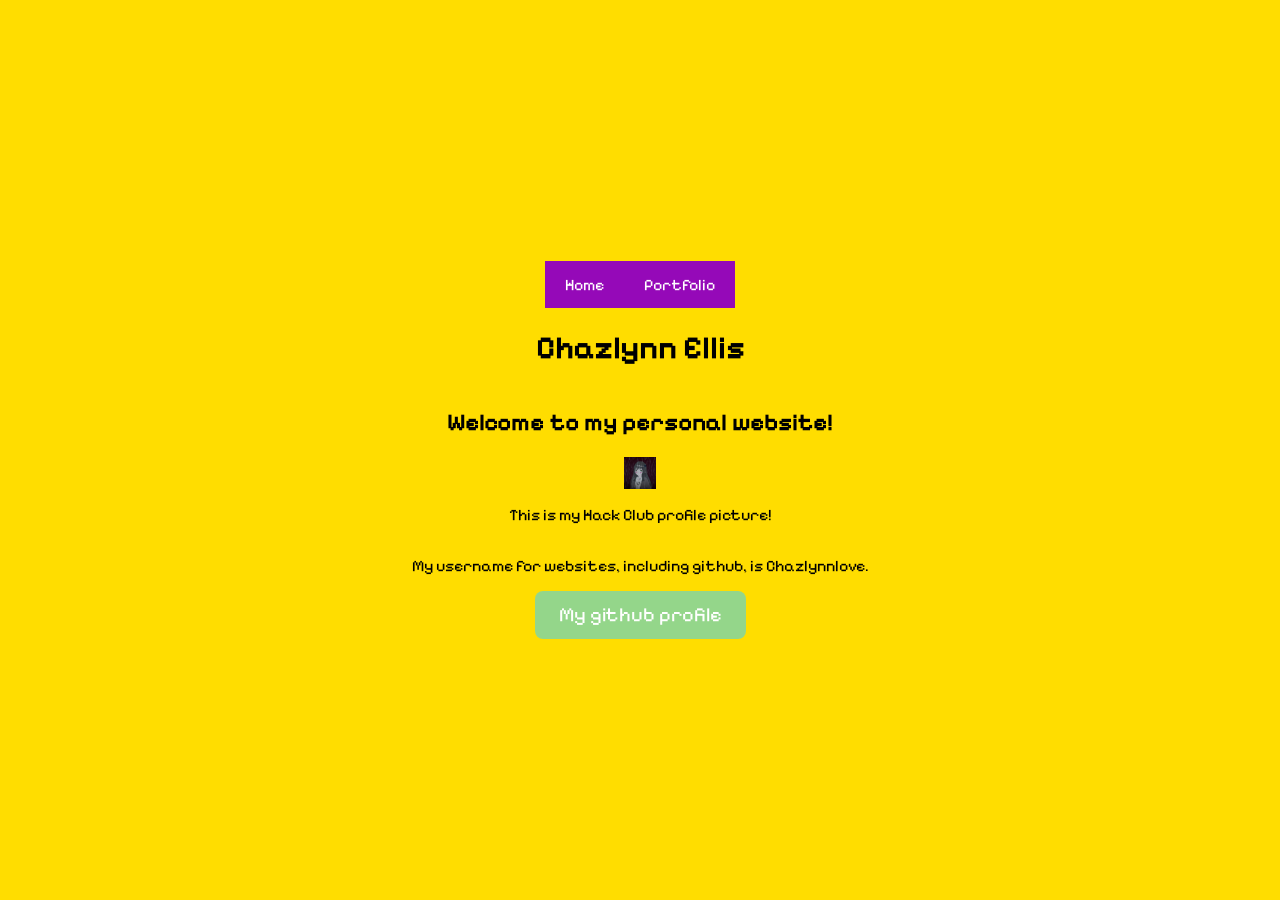
==== index.html @ d8eba682 "Changed site background" ====
<!DOCTYPE html>
<html lang="en">
  <head>
    <meta charset="UTF-8" />
    <meta name="viewport" content="width=device-width, initial-scale=1.0" />
    <title>Chazlynn</title>
    <link href="style.css" rel="stylesheet"/>
    <link rel="preconnect" href="https://fonts.googleapis.com">
    <link rel="preconnect" href="https://fonts.gstatic.com" crossorigin>
    <link href="https://fonts.googleapis.com/css2?family=Pixelify+Sans:wght@400..700&display=swap" rel="stylesheet">
    <style>
      body{
        background-color: rgb(255, 221, 0);
      }
    </style>
  </head>
  <body>
      <div class="navbar">
        <a href="index.html">Home</a>
        <a href="portfolio.html">Portfolio</a>
      </div>
      <div class="header">
        <h1>Chazlynn Ellis</h1>
        <h2>Welcome to my personal website!</h2>
      </div>
      <div class="images">
        <div class="container"> 
            <img height="200px" src="images/profile.png">
        </div>
      </div>
      <p>This is my Hack Club profile picture!</p>
      <p>My username for websites, including github, is Chazlynnlove.</p>
      <a href="https://github.com" target="_blank" 
   style="background-color: #51d3e29c; color: white; text-decoration: none; display: inline-block; font-size: 1.25rem; padding: 12px 24px; border-radius: 8px;">
      My github profile
    </a>
  </body>
</html>
---- style.css ----
*{
    font-family: "Pixelify Sans", sans-serif;
}
body{
    width: 100;
    height: 100vh;
    display: flex;
    flex-direction: column;
    align-items: center;
    justify-content: center;
    margin: 0 auto;
}

.header{
    text-align:center;
    display: flex;
    flex-direction: column;
    align-items:center
}

.images {
    width:(100%, 60rem);
    display: flex;
    flex-wrap: wrap;
    justify-content: center;
    gap: 2rem;
    margin: 0 auto;
}

.container {
    display: flex;
    flex: 1 2 12rem;
    flex-direction: column;
    align-items: center;
    justify-content: center;
    max-width: 16rem;
    margin: 0 auto;
}
 .container img{
    display: block;
    width: 100%;
    height: 2rem;
    object-fit: certain;
    margin:0 auto;
 }

.navbar {
    display: flex;
    background-color: #9509b8;
}
.navbar a {
    color: white;
    padding: 14px 20px;
    text-decoration: none;
    text-align: center;
}
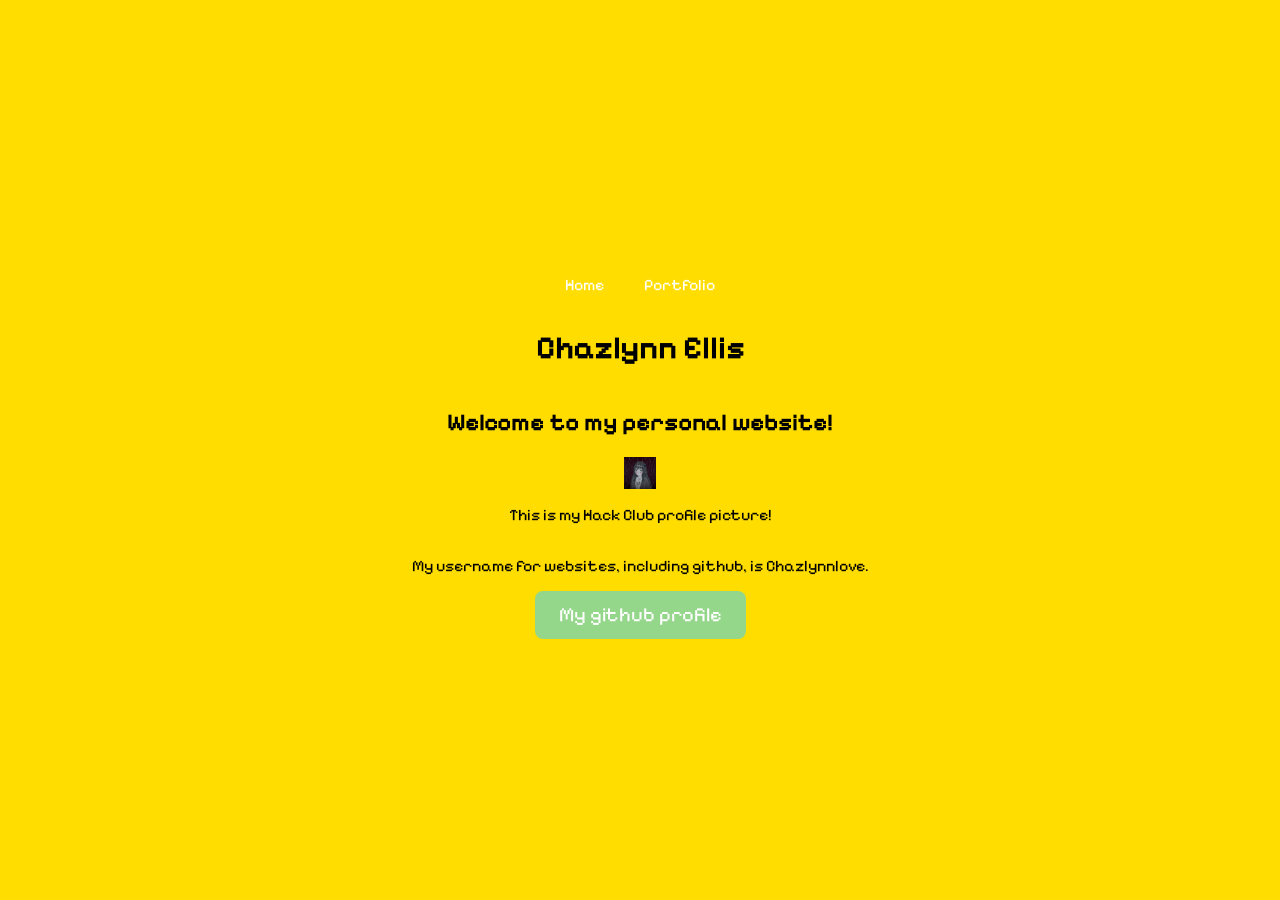
==== commit 08e9260f: "debugged" ====
--- a/index.html
+++ b/index.html
@@ -9,7 +9,7 @@
     <link rel="preconnect" href="https://fonts.gstatic.com" crossorigin>
     <link href="https://fonts.googleapis.com/css2?family=Pixelify+Sans:wght@400..700&display=swap" rel="stylesheet">
     <style>
-      body{
+      *{
         background-color: rgb(255, 221, 0);
       }
     </style>
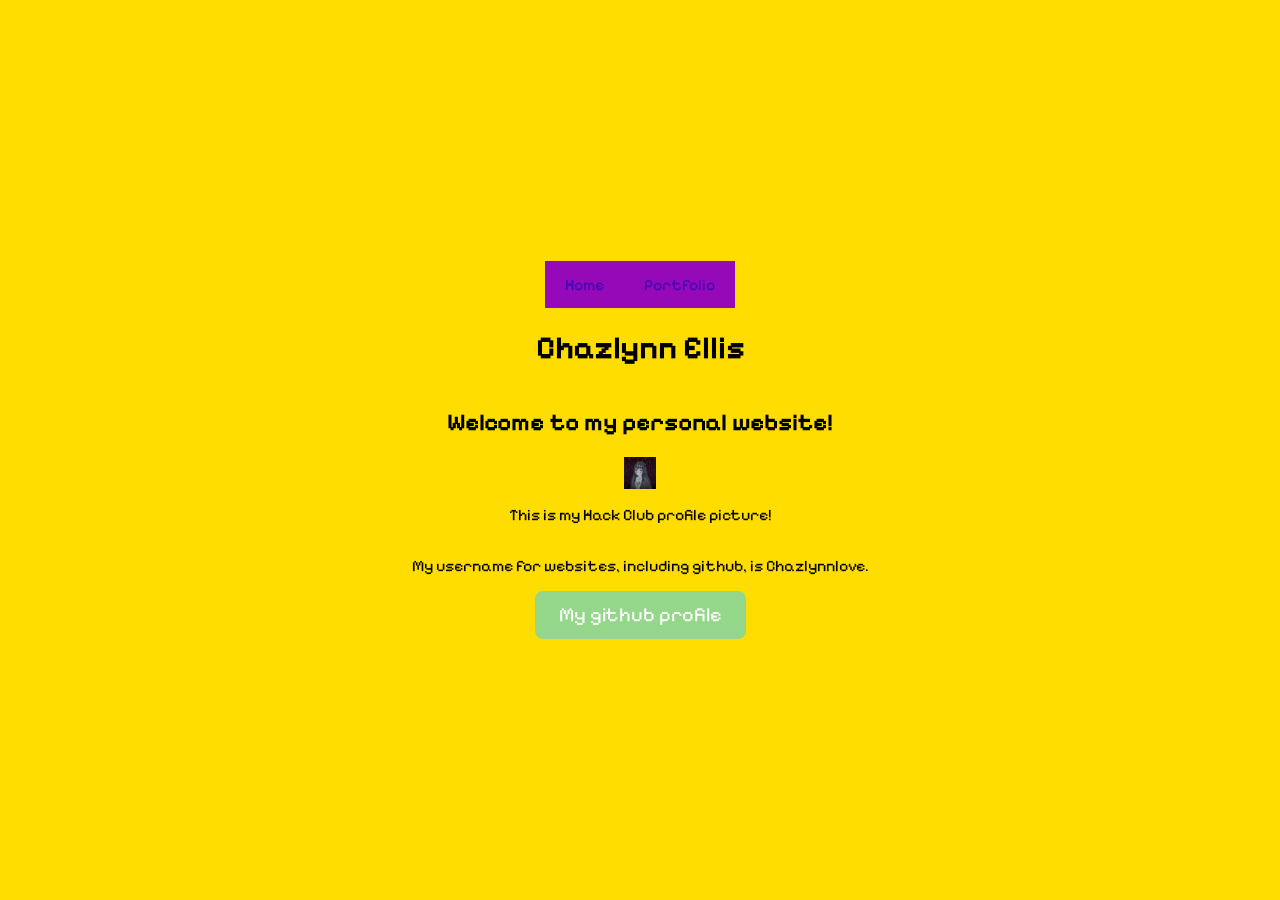
==== commit 60e76d02: "Last commit(i hope)" ====
--- a/index.html
+++ b/index.html
@@ -8,11 +8,7 @@
     <link rel="preconnect" href="https://fonts.googleapis.com">
     <link rel="preconnect" href="https://fonts.gstatic.com" crossorigin>
     <link href="https://fonts.googleapis.com/css2?family=Pixelify+Sans:wght@400..700&display=swap" rel="stylesheet">
-    <style>
-      *{
-        background-color: rgb(255, 221, 0);
-      }
-    </style>
+    <link rel="icon" type="image/x-icon" href="profile.png">
   </head>
   <body>
       <div class="navbar">
--- a/style.css
+++ b/style.css
@@ -9,6 +9,7 @@
     align-items: center;
     justify-content: center;
     margin: 0 auto;
+    background-color: rgb(255, 221, 0);
 }
 
 .header{
@@ -49,7 +50,7 @@
     background-color: #9509b8;
 }
 .navbar a {
-    color: white;
+    color: rgb(68, 4, 178);
     padding: 14px 20px;
     text-decoration: none;
     text-align: center;
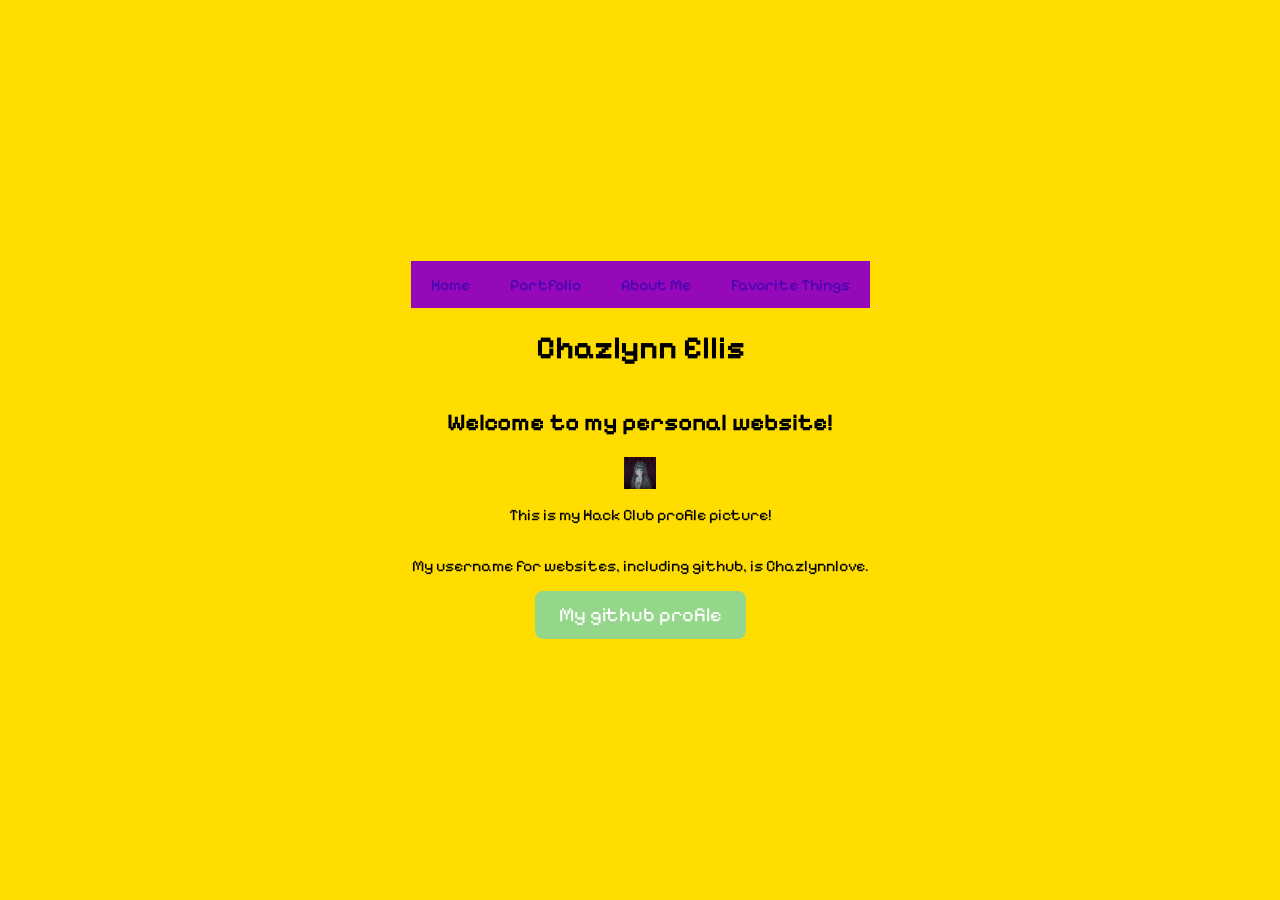
==== commit b658dea2: "Updated navbar" ====
--- a/index.html
+++ b/index.html
@@ -11,10 +11,12 @@
     <link rel="icon" type="image/x-icon" href="profile.png">
   </head>
   <body>
-      <div class="navbar">
-        <a href="index.html">Home</a>
-        <a href="portfolio.html">Portfolio</a>
-      </div>
+        <div class="navbar">
+            <a href="index.html">Home</a>
+            <a href="portfolio.html">Portfolio</a>
+            <a href="about-me.html">About Me</a>
+            <a href="favorite-things.html">Favorite Things</a>
+        </div>
       <div class="header">
         <h1>Chazlynn Ellis</h1>
         <h2>Welcome to my personal website!</h2>
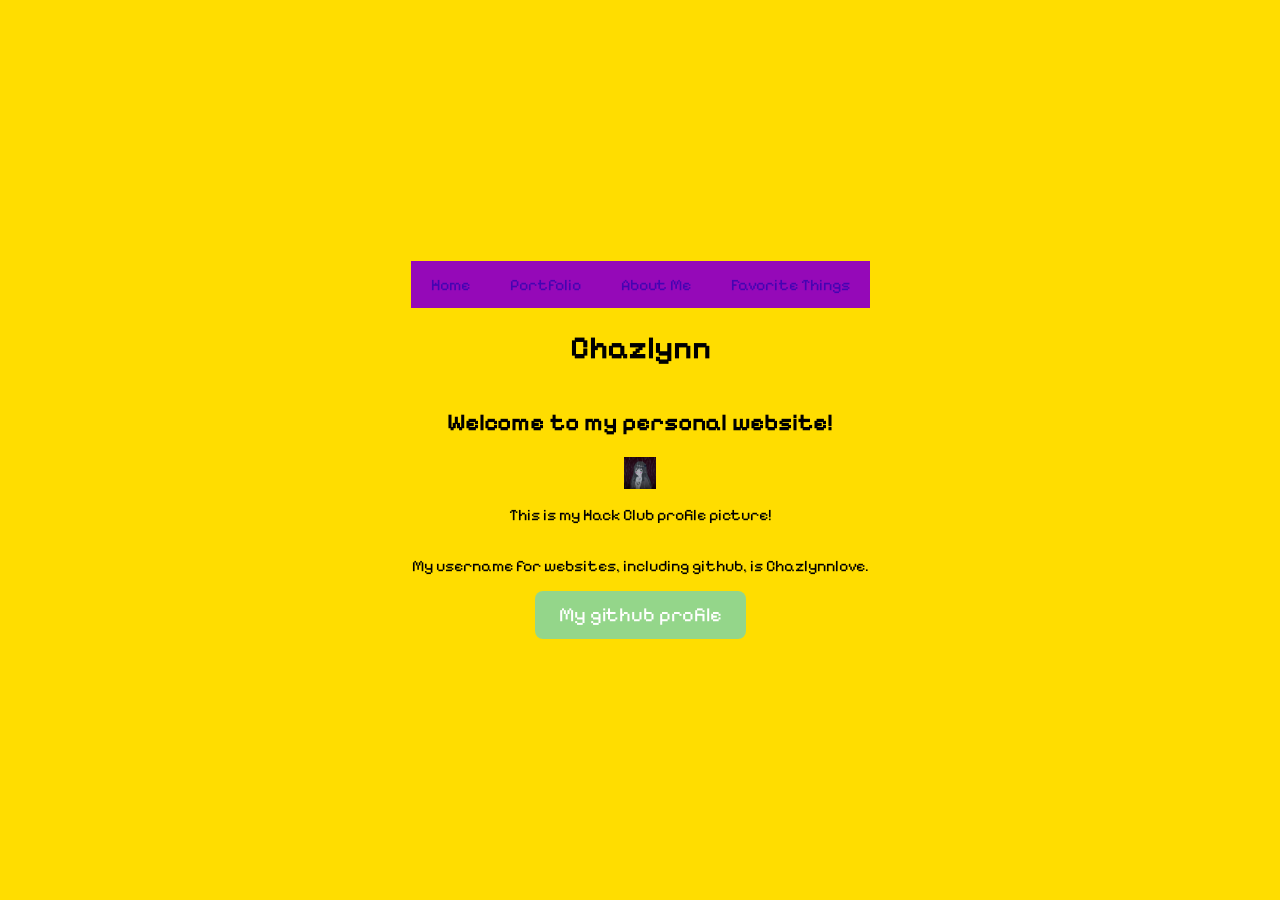
==== commit 2271a913: "Removed last name" ====
--- a/index.html
+++ b/index.html
@@ -8,7 +8,7 @@
     <link rel="preconnect" href="https://fonts.googleapis.com">
     <link rel="preconnect" href="https://fonts.gstatic.com" crossorigin>
     <link href="https://fonts.googleapis.com/css2?family=Pixelify+Sans:wght@400..700&display=swap" rel="stylesheet">
-    <link rel="icon" type="image/x-icon" href="profile.png">
+    <link rel="icon" type="image/x-icon" href="/images/profile.png">
   </head>
   <body>
         <div class="navbar">
@@ -18,7 +18,7 @@
             <a href="favorite-things.html">Favorite Things</a>
         </div>
       <div class="header">
-        <h1>Chazlynn Ellis</h1>
+        <h1>Chazlynn</h1>
         <h2>Welcome to my personal website!</h2>
       </div>
       <div class="images">
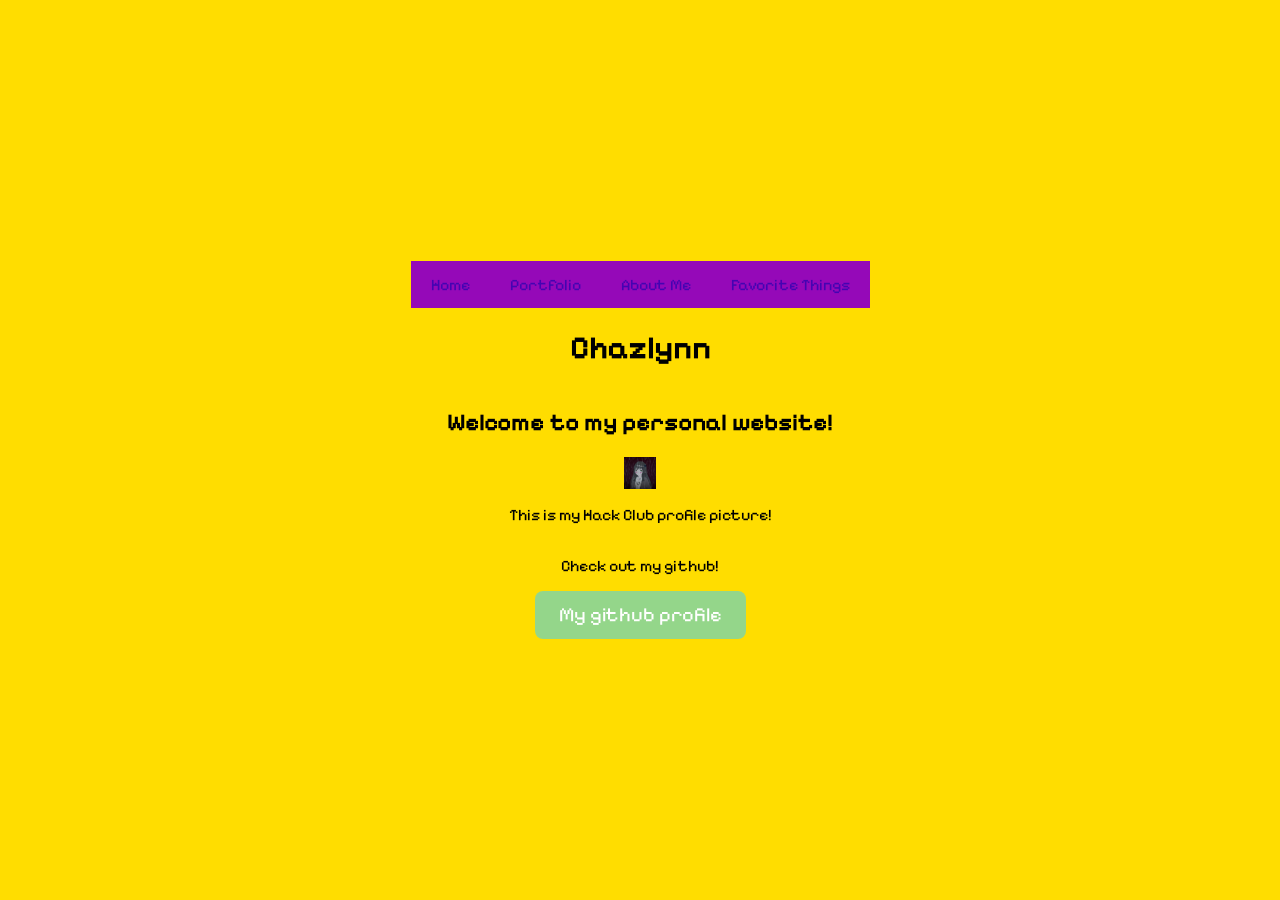
==== commit 1cd6a19a: "Update GitHub username reference in index.html" ====
--- a/index.html
+++ b/index.html
@@ -27,7 +27,7 @@
         </div>
       </div>
       <p>This is my Hack Club profile picture!</p>
-      <p>My username for websites, including github, is Chazlynnlove.</p>
+      <p>Check out my github!</p>
       <a href="https://github.com" target="_blank" 
    style="background-color: #51d3e29c; color: white; text-decoration: none; display: inline-block; font-size: 1.25rem; padding: 12px 24px; border-radius: 8px;">
       My github profile
